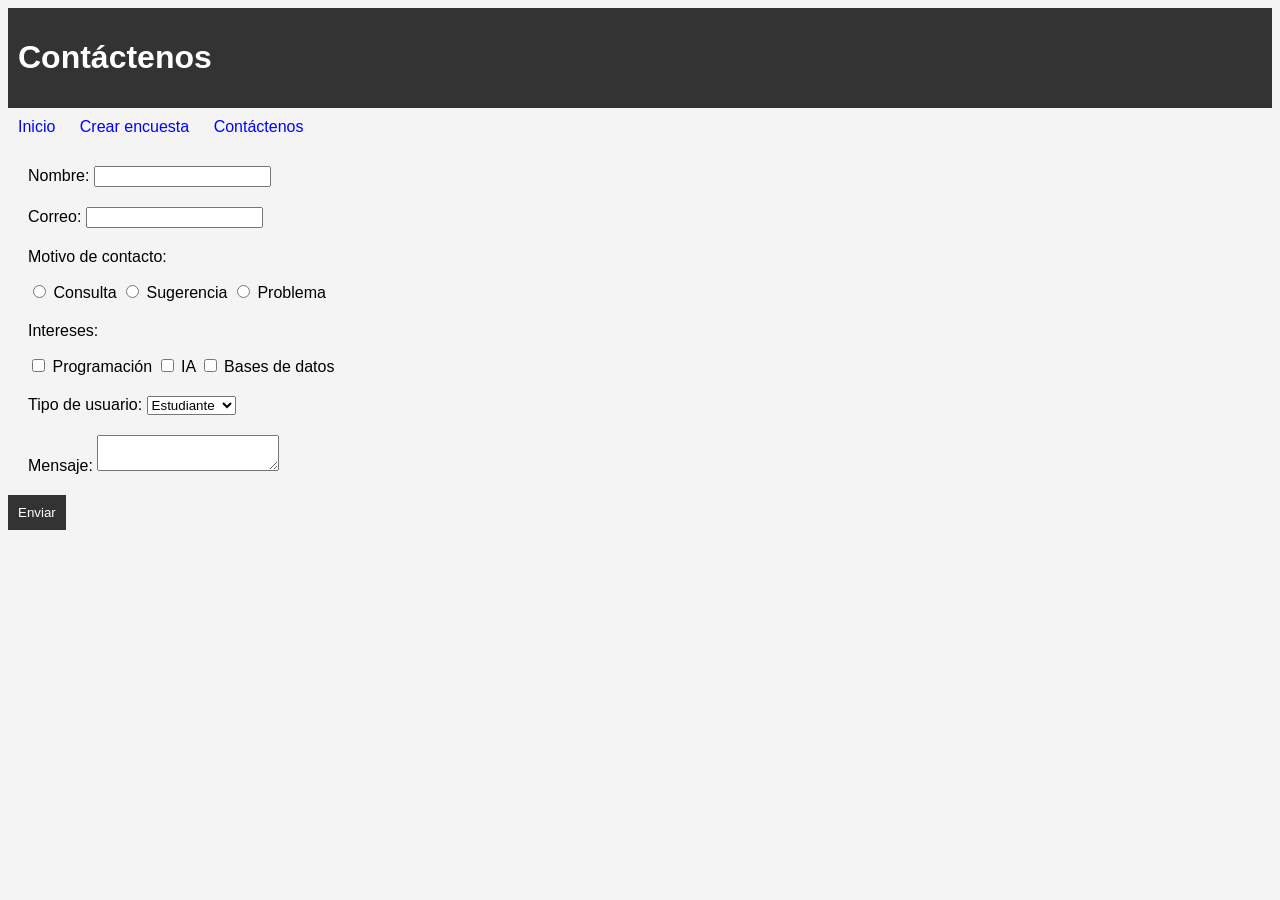
==== contact-us.html @ b4a61635 "Inicio-proyecto" ====
<!DOCTYPE html>
<html lang="es">
<head>
    <meta charset="UTF-8">
    <title>Contáctenos</title>
    <link rel="stylesheet" href="style.css">
</head>
<body>

<header>
    <h1>Contáctenos</h1>
</header>

<nav>
    <a href="index.html">Inicio</a>
    <a href="survey.html">Crear encuesta</a>
    <a href="contact-us.html">Contáctenos</a>
</nav>

<main>
    <form>

        <section>
            <label for="nombre">Nombre:</label>
            <input type="text" id="nombre" name="nombre" required>
        </section>

        <section>
            <label for="correo">Correo:</label>
            <input type="email" id="correo" name="correo" required>
        </section>

        <section>
            <p>Motivo de contacto:</p>
            <input type="radio" id="r1" name="motivo">
            <label for="r1">Consulta</label>

            <input type="radio" id="r2" name="motivo">
            <label for="r2">Sugerencia</label>

            <input type="radio" id="r3" name="motivo">
            <label for="r3">Problema</label>
        </section>

        <section>
            <p>Intereses:</p>
            <input type="checkbox" id="c1" name="intereses">
            <label for="c1">Programación</label>

            <input type="checkbox" id="c2" name="intereses">
            <label for="c2">IA</label>

            <input type="checkbox" id="c3" name="intereses">
            <label for="c3">Bases de datos</label>
        </section>

        <section>
            <label for="tipo">Tipo de usuario:</label>
            <select id="tipo" name="tipo">
                <option>Estudiante</option>
                <option>Profesor</option>
                <option>Profesional</option>
            </select>
        </section>

        <section>
            <label for="mensaje">Mensaje:</label>
            <textarea id="mensaje" name="mensaje"></textarea>
        </section>

        <button type="submit">Enviar</button>

    </form>
</main>

</body>
</html>
---- style.css ----
body {
    font-family: Arial, sans-serif;
    background-color: #f4f4f4;

}

header {
    background-color: #333;
    color: white;
    padding: 10px;
}

nav ul {
    list-style: none;
    padding: 0;
}

nav a {
    margin: 10px;
    display: inline-block;
}
a {
    text-decoration: none;
    color: blue;
}

section {
    margin: 20px;
}

button {
    padding: 10px;
    background-color: #333;
    color: white;
    border: none;
}
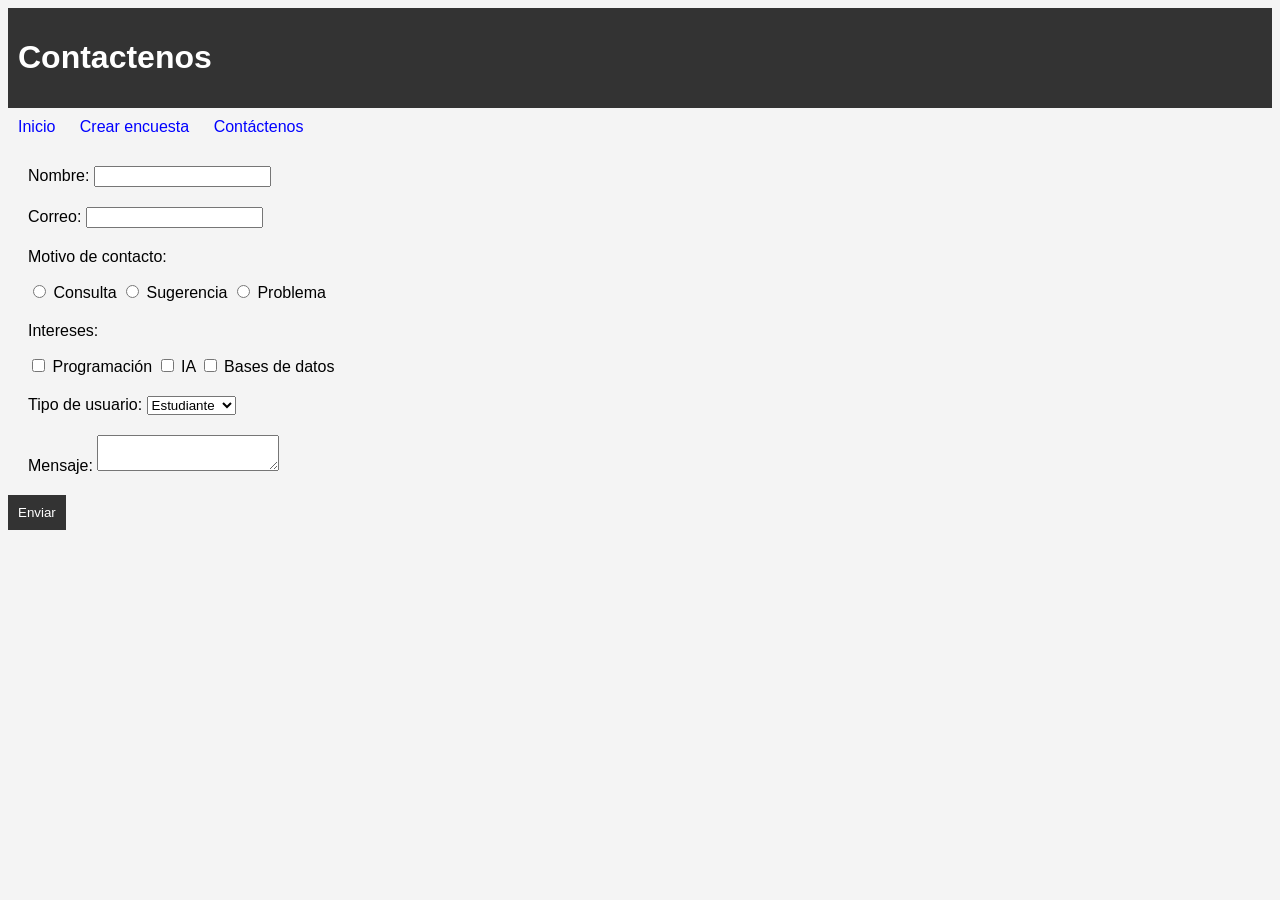
==== commit eed0b191: "cambio" ====
--- a/contact-us.html
+++ b/contact-us.html
@@ -2,13 +2,13 @@
 <html lang="es">
 <head>
     <meta charset="UTF-8">
-    <title>Contáctenos</title>
+    <title>contactenos</title>
     <link rel="stylesheet" href="style.css">
 </head>
 <body>
 
 <header>
-    <h1>Contáctenos</h1>
+    <h1>Contactenos</h1>
 </header>
 
 <nav>
--- a/style.css
+++ b/style.css
@@ -1,4 +1,5 @@
 body {
+    position: relative;
     font-family: Arial, sans-serif;
     background-color: #f4f4f4;
 
